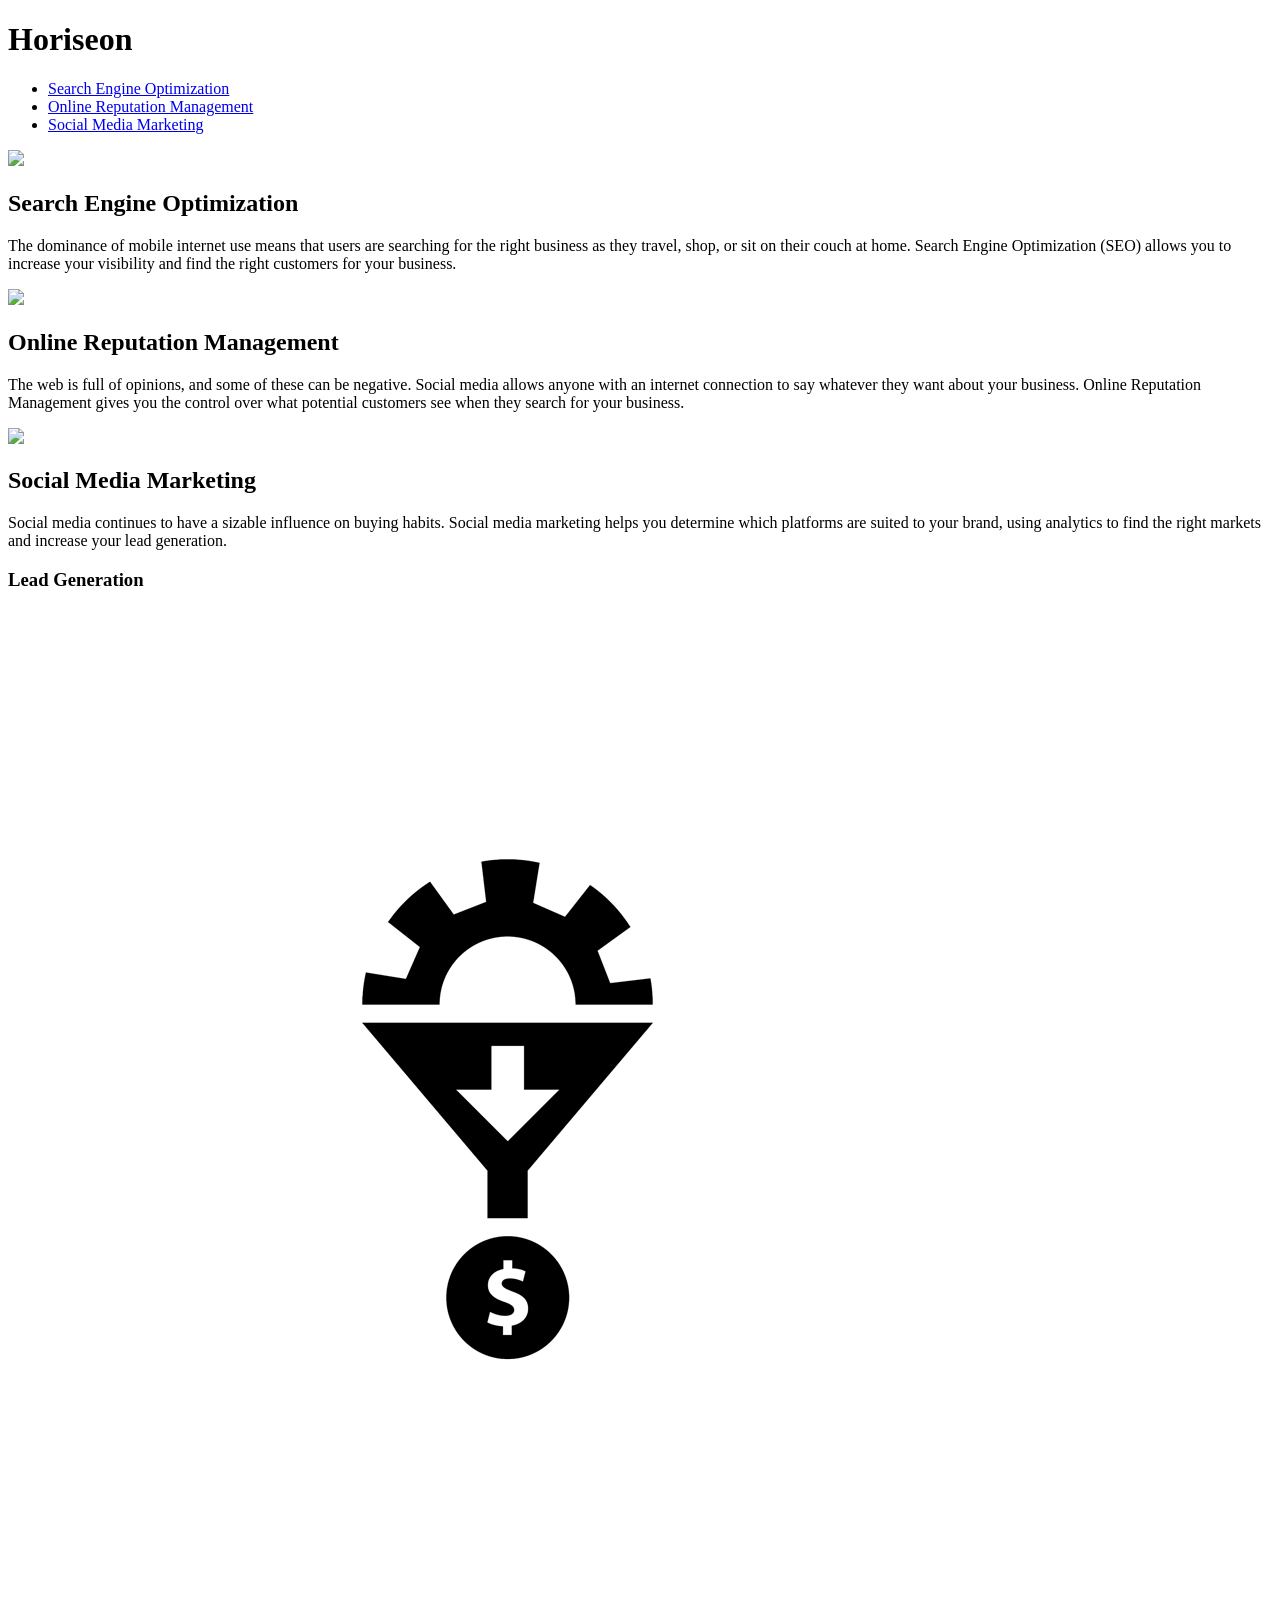
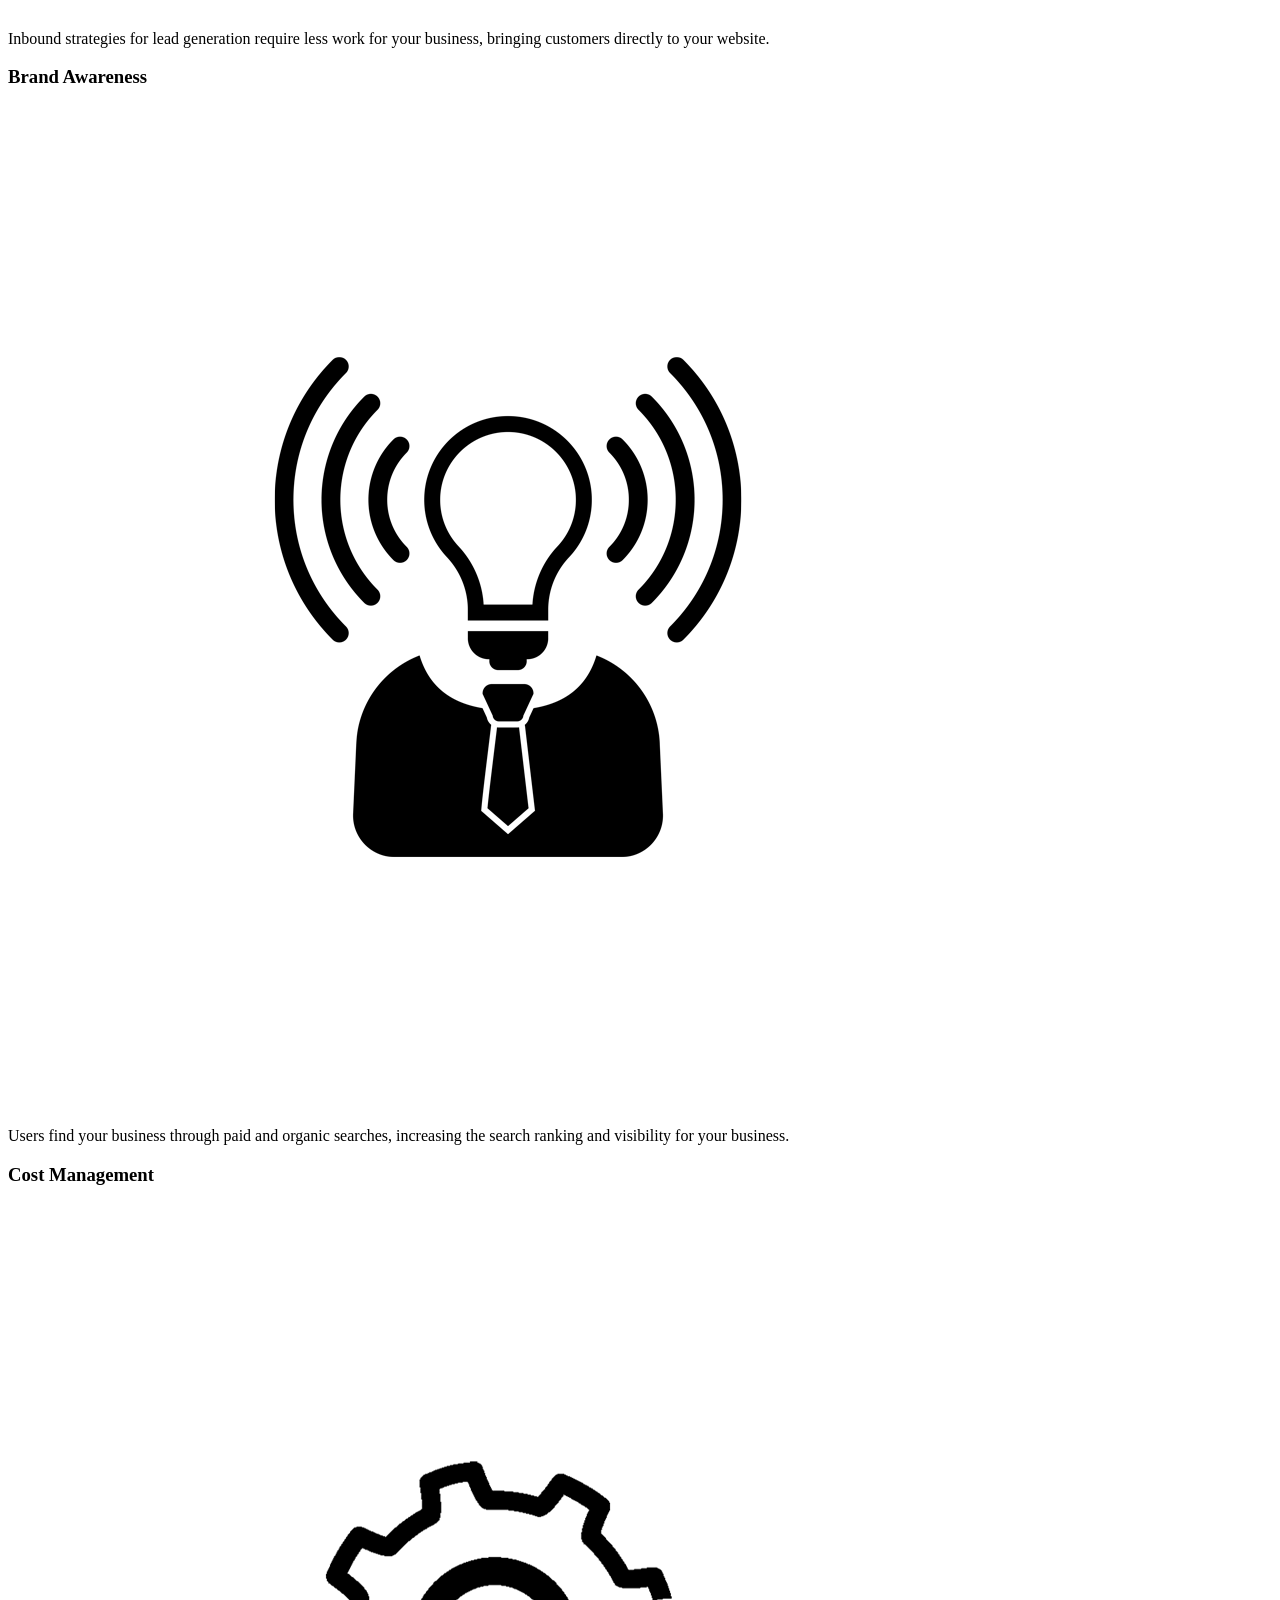
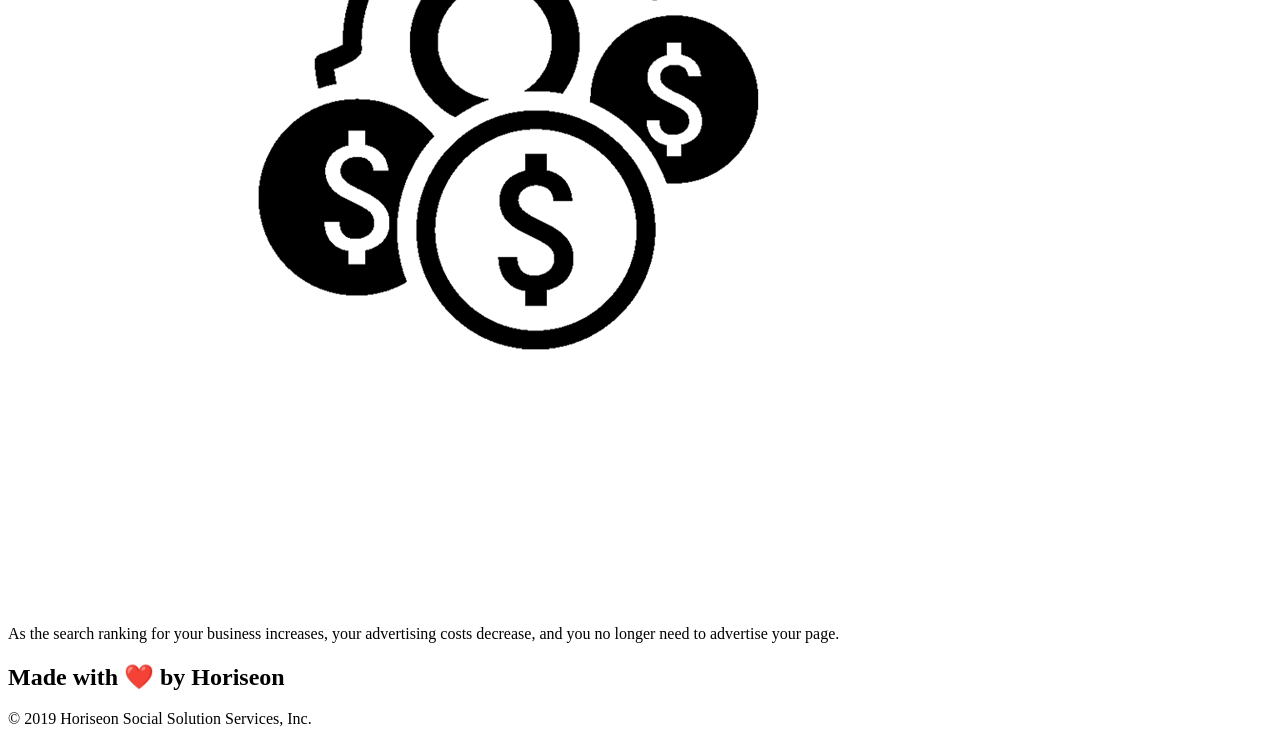
==== Develop/index.html @ ac509fa7 "uploading homework to repo with initial organization changes to index" ====
<!DOCTYPE html>
<html lang="en-us">

<head>
    <meta charset="UTF-8" />
    <link rel="stylesheet" href="./assets/css/style.css">
    <title>website</title>
</head>

<body>
    <div class="header">
        <h1>Hori<span class="seo">seo</span>n</h1>
        <div>
            <ul>
                <li>
                    <a href="#search-engine-optimization">Search Engine Optimization</a>
                </li>
                <li>
                    <a href="#online-reputation-management">Online Reputation Management</a>
                </li>
                <li>
                    <a href="#social-media-marketing">Social Media Marketing</a>
                </li>
            </ul>
        </div>
    </div>

    <div class="hero"></div>
    <div class="content">
        <div class="search-engine-optimization">
            <img src="./assets/images/search-engine-optimization.jpg" class="float-left" />
            <h2>Search Engine Optimization</h2>
            <p>
                The dominance of mobile internet use means that users are searching for the right business as they travel, shop, or sit on their couch at home. Search Engine Optimization (SEO) allows you to increase your visibility and find the right customers for your business.
            </p>
        </div>

        <div id="online-reputation-management" class="online-reputation-management">
            <img src="./assets/images/online-reputation-management.jpg" class="float-right" />
            <h2>Online Reputation Management</h2>
            <p>
                The web is full of opinions, and some of these can be negative. Social media allows anyone with an internet connection to say whatever they want about your business. Online Reputation Management gives you the control over what potential customers see when they search for your business.
            </p>
        </div>

        <div id="social-media-marketing" class="social-media-marketing">
            <img src="./assets/images/social-media-marketing.jpg" class="float-left" />
            <h2>Social Media Marketing</h2>
            <p>
                Social media continues to have a sizable influence on buying habits. Social media marketing helps you determine which platforms are suited to your brand, using analytics to find the right markets and increase your lead generation.
            </p>
        </div>
    </div>


    <div class="benefits">
        
        <div class="benefit-lead">
            <h3>Lead Generation</h3>
            <img src="./assets/images/lead-generation.png" />
            <p>
                Inbound strategies for lead generation require less work for your business, bringing customers directly to your website.
            </p>
        </div>

        <div class="benefit-brand">
            <h3>Brand Awareness</h3>
            <img src="./assets/images/brand-awareness.png" />
            <p>
                Users find your business through paid and organic searches, increasing the search ranking and visibility for your business.
            </p>
        </div>

        <div class="benefit-cost">
            <h3>Cost Management</h3>
            <img src="./assets/images/cost-management.png"></img>
            <p>
                As the search ranking for your business increases, your advertising costs decrease, and you no longer need to advertise your page.
            </p>
        </div>
    </div>
    
    <div class="footer">
        <h2>Made with ❤️️ by Horiseon</h2>
        <p>
            &copy; 2019 Horiseon Social Solution Services, Inc.
        </p>
    </div>

</body>

</html>
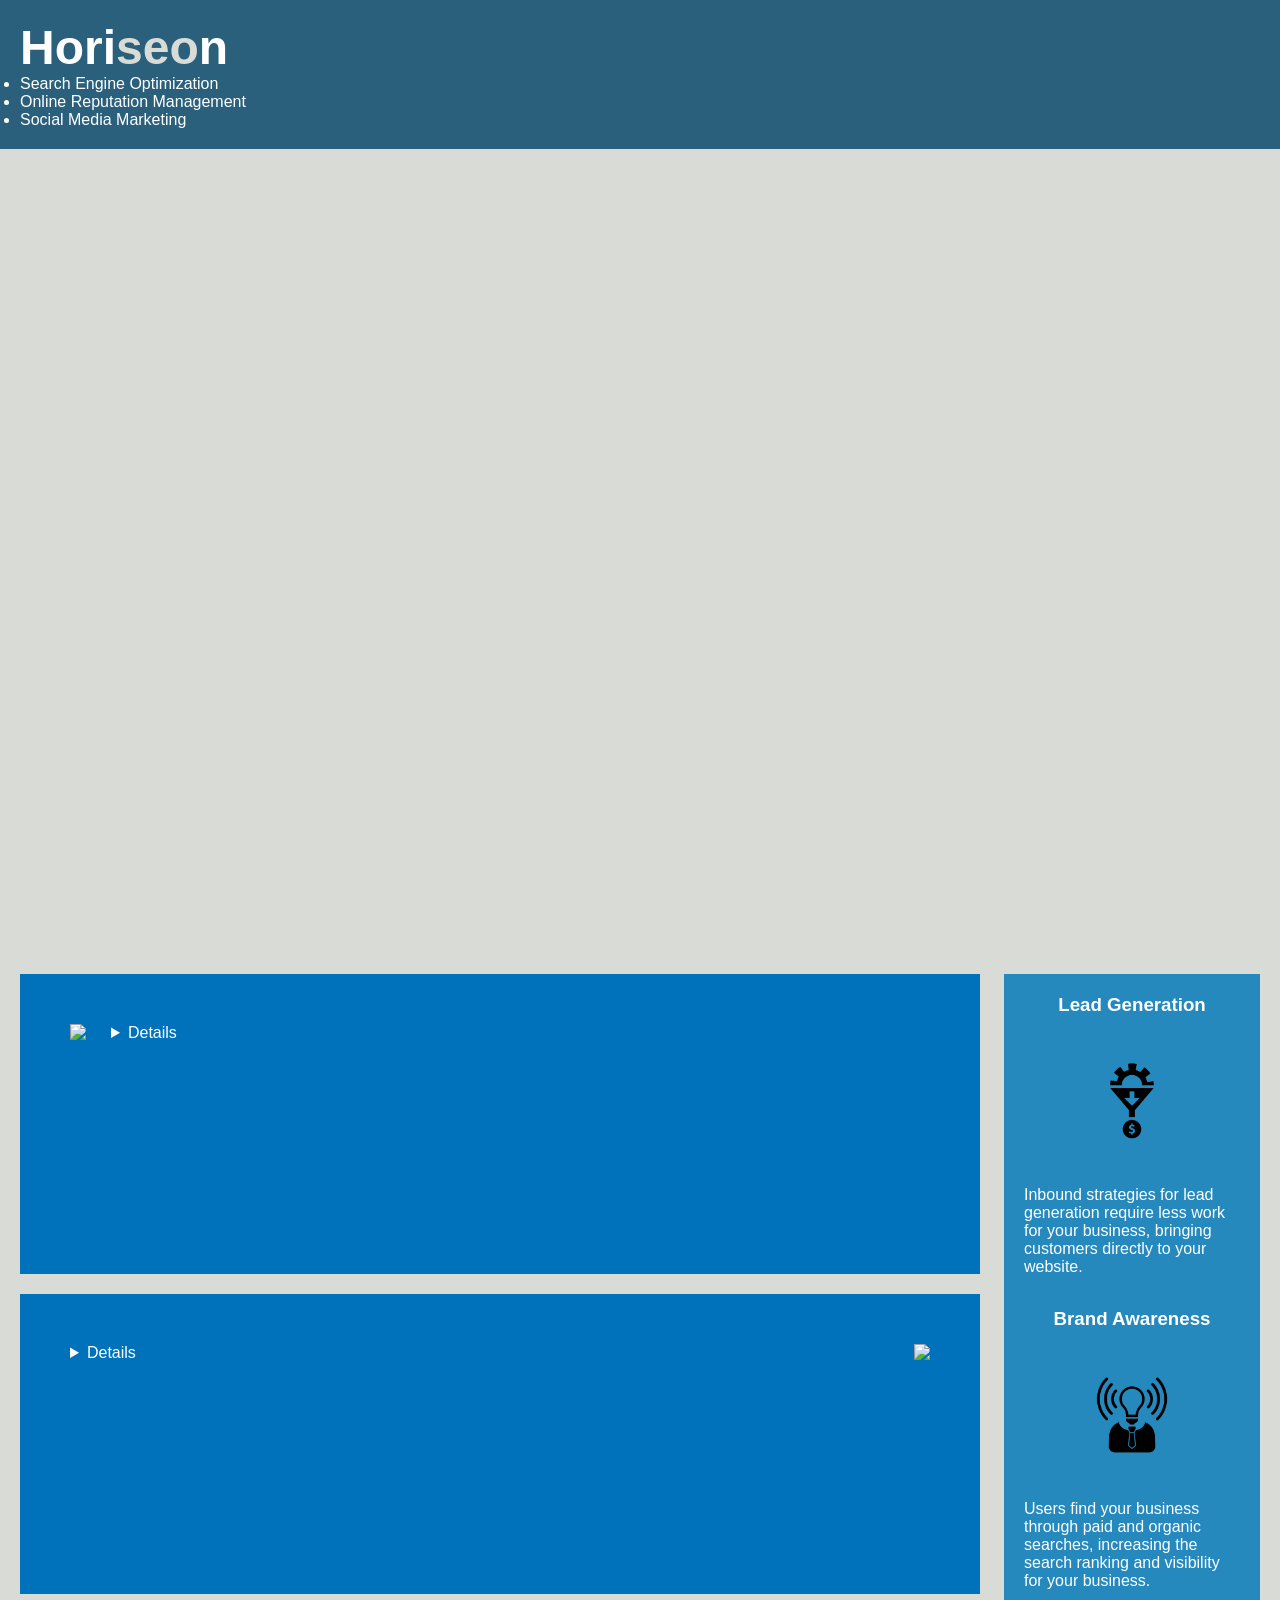
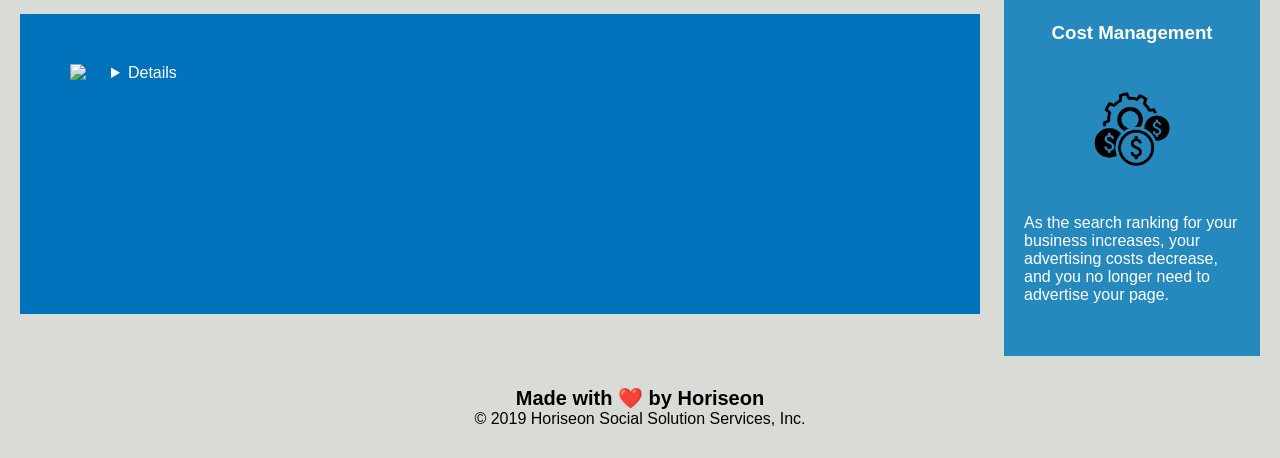
==== commit a8e89473: "further reorganization, added semantic tags, renamed hero to navimage in style.css and index.html" ====
--- a/Develop/index.html
+++ b/Develop/index.html
@@ -10,7 +10,8 @@
 <body>
     <div class="header">
         <h1>Hori<span class="seo">seo</span>n</h1>
-        <div>
+        
+        <nav>
             <ul>
                 <li>
                     <a href="#search-engine-optimization">Search Engine Optimization</a>
@@ -22,39 +23,60 @@
                     <a href="#social-media-marketing">Social Media Marketing</a>
                 </li>
             </ul>
-        </div>
+        </nav>
+
     </div>
 
-    <div class="hero"></div>
+    <div class="navimage"></div>
     <div class="content">
         <div class="search-engine-optimization">
             <img src="./assets/images/search-engine-optimization.jpg" class="float-left" />
+            
+            <details>
+
             <h2>Search Engine Optimization</h2>
             <p>
                 The dominance of mobile internet use means that users are searching for the right business as they travel, shop, or sit on their couch at home. Search Engine Optimization (SEO) allows you to increase your visibility and find the right customers for your business.
             </p>
+
+            </details>
+
         </div>
 
         <div id="online-reputation-management" class="online-reputation-management">
             <img src="./assets/images/online-reputation-management.jpg" class="float-right" />
+            
+            <details>
+            
             <h2>Online Reputation Management</h2>
             <p>
                 The web is full of opinions, and some of these can be negative. Social media allows anyone with an internet connection to say whatever they want about your business. Online Reputation Management gives you the control over what potential customers see when they search for your business.
             </p>
+
+            </details>
+
         </div>
 
         <div id="social-media-marketing" class="social-media-marketing">
             <img src="./assets/images/social-media-marketing.jpg" class="float-left" />
+            
+            <details>
+            
             <h2>Social Media Marketing</h2>
             <p>
                 Social media continues to have a sizable influence on buying habits. Social media marketing helps you determine which platforms are suited to your brand, using analytics to find the right markets and increase your lead generation.
             </p>
+
+            </details>
+
         </div>
     </div>
 
 
     <div class="benefits">
         
+        <summary>
+
         <div class="benefit-lead">
             <h3>Lead Generation</h3>
             <img src="./assets/images/lead-generation.png" />
@@ -78,6 +100,9 @@
                 As the search ranking for your business increases, your advertising costs decrease, and you no longer need to advertise your page.
             </p>
         </div>
+
+        </summary>
+
     </div>
     
     <div class="footer">
--- a/Develop/assets/css/style.css
+++ b/Develop/assets/css/style.css
@@ -0,0 +1,200 @@
+* {
+    box-sizing: border-box;
+    padding: 0;
+    margin: 0;
+}
+
+body {
+    background-color: #d9dcd6;
+}
+
+.header {
+    padding: 20px;
+    font-family: 'Trebuchet MS', 'Lucida Sans Unicode', 'Lucida Grande', 'Lucida Sans', Arial, sans-serif;
+    background-color: #2a607c;
+    color: #ffffff;
+}
+
+.header h1 {
+    display: inline-block;
+    font-size: 48px;
+}
+
+.header h1 .seo {
+    color: #d9dcd6;
+}
+
+.header div {
+    padding-top: 15px;
+    margin-right: 20px;
+    float: right;
+    font-family: 'Gill Sans', 'Gill Sans MT', Calibri, 'Trebuchet MS', sans-serif;
+    font-size: 20px;
+}
+
+.header div ul {
+    list-style-type: none;
+}
+
+.header div ul li {
+    display: inline-block;
+    margin-left: 25px;
+}
+
+a {
+    color: #ffffff;
+    text-decoration: none;
+}
+
+p {
+    font-size: 16px;
+}
+
+.navimage {
+    height: 800px;
+    width: 100%;
+    margin-bottom: 25px;
+    background-image: url("../images/digital-marketing-meeting.jpg");
+    background-size: cover;
+    background-position: center;
+}
+
+.float-left {
+    float: left;
+    margin-right: 25px;
+}
+
+.float-right {
+    float: right;
+    margin-left: 25px;
+}
+
+.content {
+    width: 75%;
+    display: inline-block;
+    margin-left: 20px;
+}
+
+.benefits {
+    margin-right: 20px;
+    padding: 20px;
+    clear: both;
+    float: right;
+    width: 20%;
+    height: 100%;
+    font-family: 'Gill Sans', 'Gill Sans MT', Calibri, 'Trebuchet MS', sans-serif;
+    background-color: #2589bd;
+}
+
+.benefit-lead {
+    margin-bottom: 32px;
+    color: #ffffff;
+}
+
+.benefit-brand {
+    margin-bottom: 32px;
+    color: #ffffff;
+}
+
+.benefit-cost {
+    margin-bottom: 32px;
+    color: #ffffff;
+}
+
+.benefit-lead h3 {
+    margin-bottom: 10px;
+    text-align: center;
+}
+
+.benefit-brand h3 {
+    margin-bottom: 10px;
+    text-align: center;
+}
+
+.benefit-cost h3 {
+    margin-bottom: 10px;
+    text-align: center;
+}
+
+.benefit-lead img {
+    display: block;
+    margin: 10px auto;
+    max-width: 150px;
+}
+
+.benefit-brand img {
+    display: block;
+    margin: 10px auto;
+    max-width: 150px;
+}
+
+.benefit-cost img {
+    display: block;
+    margin: 10px auto;
+    max-width: 150px;
+}
+
+.search-engine-optimization {
+    margin-bottom: 20px;
+    padding: 50px;
+    height: 300px;
+    font-family: 'Gill Sans', 'Gill Sans MT', Calibri, 'Trebuchet MS', sans-serif;
+    background-color: #0072bb;
+    color: #ffffff;
+}
+
+.online-reputation-management {
+    margin-bottom: 20px;
+    padding: 50px;
+    height: 300px;
+    font-family: 'Gill Sans', 'Gill Sans MT', Calibri, 'Trebuchet MS', sans-serif;
+    background-color: #0072bb;
+    color: #ffffff;
+}
+
+.social-media-marketing {
+    margin-bottom: 20px;
+    padding: 50px;
+    height: 300px;
+    font-family: 'Gill Sans', 'Gill Sans MT', Calibri, 'Trebuchet MS', sans-serif;
+    background-color: #0072bb;
+    color: #ffffff;
+}
+
+.search-engine-optimization img {
+    max-height: 200px;
+}
+
+.online-reputation-management img {
+    max-height: 200px;
+}
+
+.social-media-marketing img {
+    max-height: 200px;
+}
+
+.search-engine-optimization h2 {
+    margin-bottom: 20px;
+    font-size: 36px;
+}
+
+.online-reputation-management h2 {
+    margin-bottom: 20px;
+    font-size: 36px;
+}
+
+.social-media-marketing h2 {
+    margin-bottom: 20px;
+    font-size: 36px;
+}
+
+.footer {
+    padding: 30px;
+    clear: both;
+    font-family: 'Trebuchet MS', 'Lucida Sans Unicode', 'Lucida Grande', 'Lucida Sans', Arial, sans-serif;
+    text-align: center;
+}
+
+.footer h2 {
+    font-size: 20px;
+}
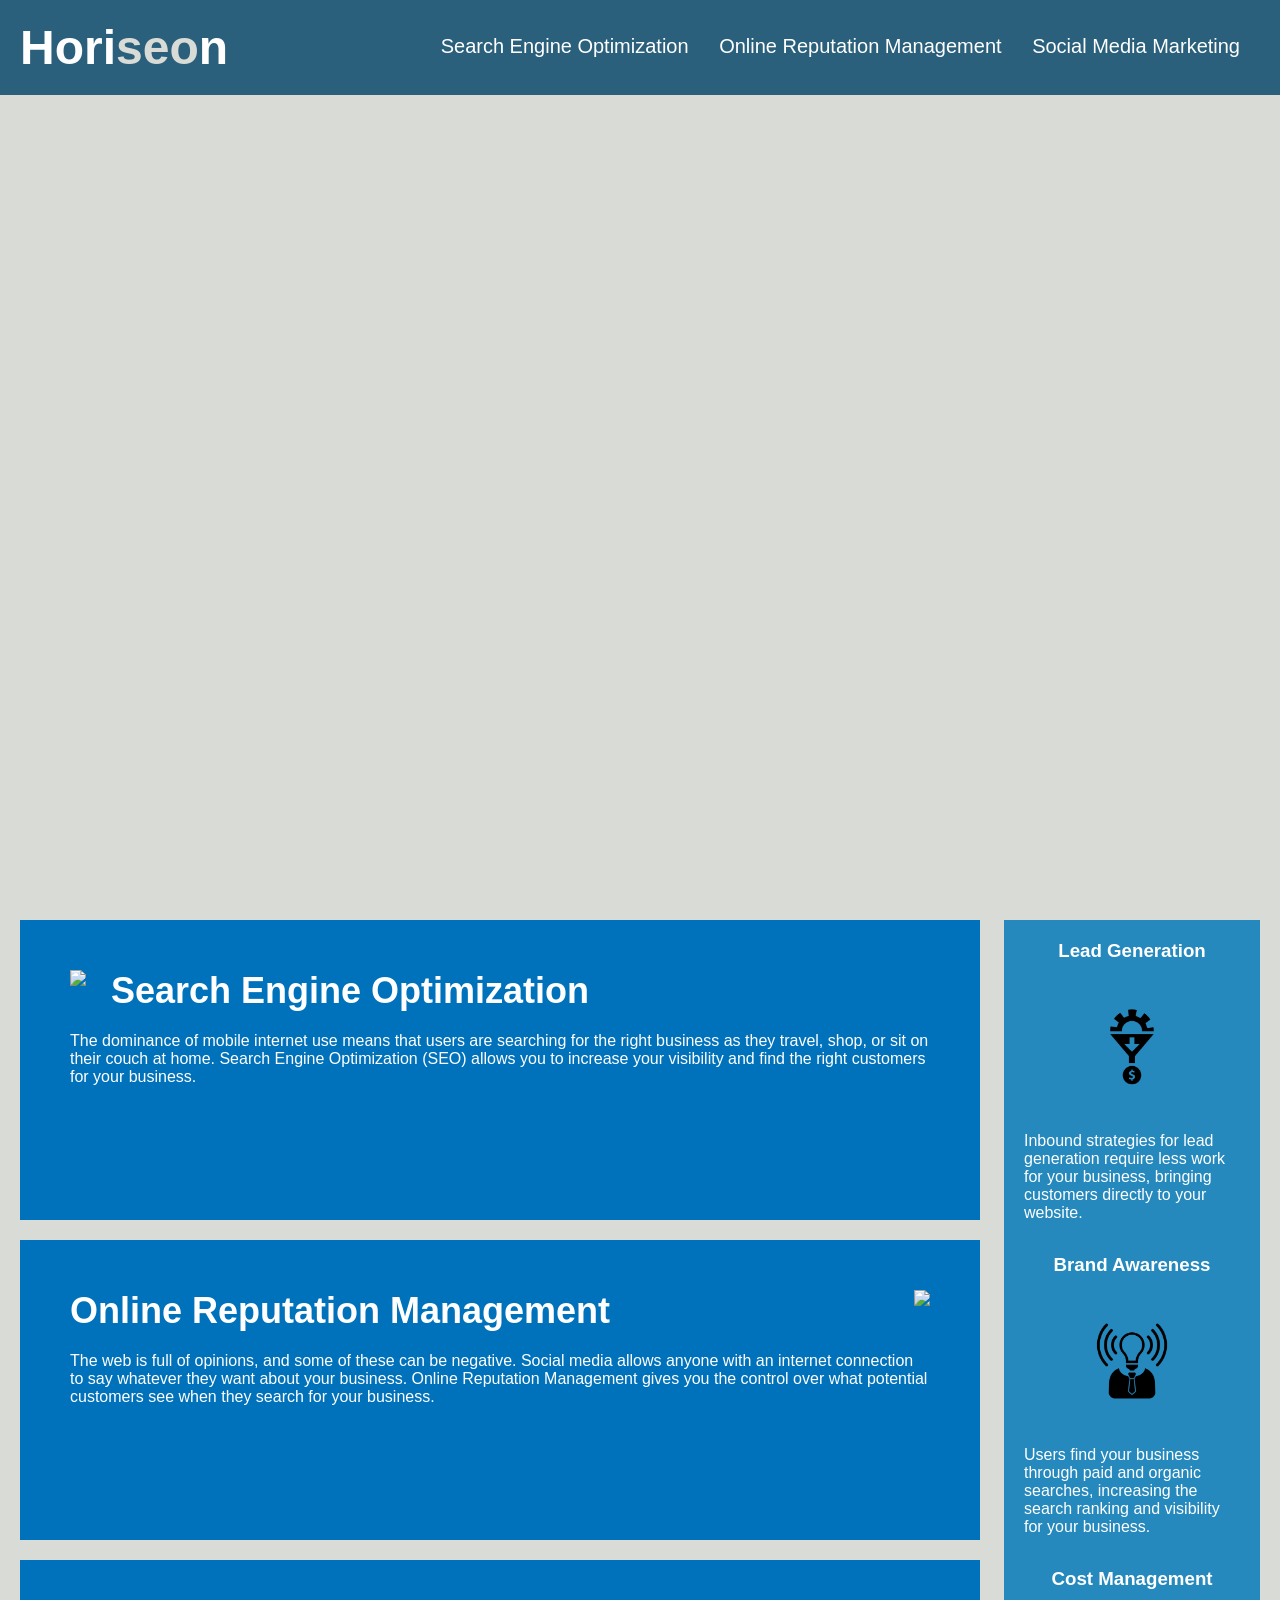
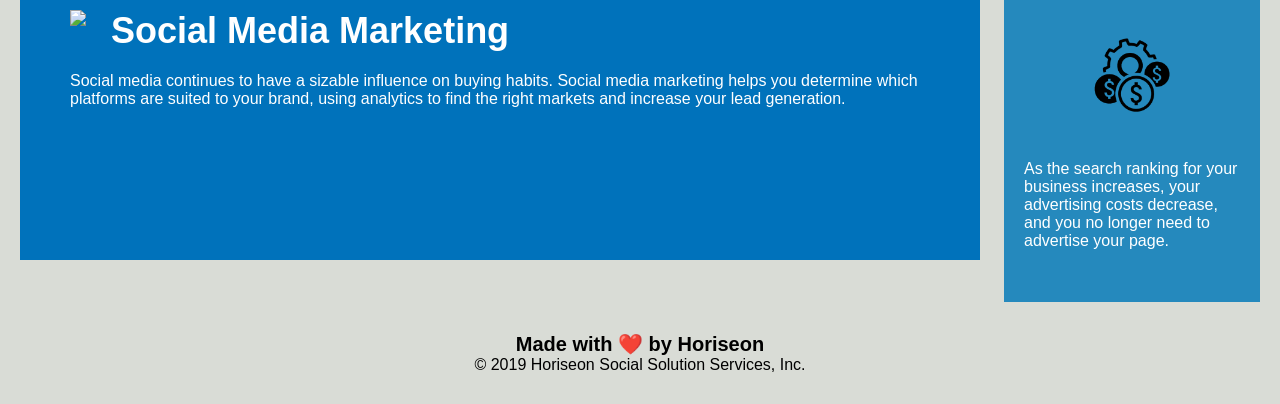
==== commit 92266b78: "added some semantic html and some of the alt tags for images" ====
--- a/Develop/index.html
+++ b/Develop/index.html
@@ -10,20 +10,22 @@
 <body>
     <div class="header">
         <h1>Hori<span class="seo">seo</span>n</h1>
-        
-        <nav>
+       
+
+        <div>
             <ul>
                 <li>
-                    <a href="#search-engine-optimization">Search Engine Optimization</a>
+                    <a href="#search-engine-optimization" alt="search engine optimization redirect">Search Engine Optimization</a>
                 </li>
                 <li>
-                    <a href="#online-reputation-management">Online Reputation Management</a>
+                    <a href="#online-reputation-management" alt="online reputation management redirect">Online Reputation Management</a>
                 </li>
                 <li>
-                    <a href="#social-media-marketing">Social Media Marketing</a>
+                    <a href="#social-media-marketing" alt="social media marketing redirect">Social Media Marketing</a>
                 </li>
             </ul>
-        </nav>
+        </div>
+  
 
     </div>
 
@@ -32,42 +34,42 @@
         <div class="search-engine-optimization">
             <img src="./assets/images/search-engine-optimization.jpg" class="float-left" />
             
-            <details>
+            <article>
 
             <h2>Search Engine Optimization</h2>
             <p>
                 The dominance of mobile internet use means that users are searching for the right business as they travel, shop, or sit on their couch at home. Search Engine Optimization (SEO) allows you to increase your visibility and find the right customers for your business.
             </p>
 
-            </details>
+        </article>
 
         </div>
 
         <div id="online-reputation-management" class="online-reputation-management">
             <img src="./assets/images/online-reputation-management.jpg" class="float-right" />
             
-            <details>
+            <article>
             
             <h2>Online Reputation Management</h2>
             <p>
                 The web is full of opinions, and some of these can be negative. Social media allows anyone with an internet connection to say whatever they want about your business. Online Reputation Management gives you the control over what potential customers see when they search for your business.
             </p>
 
-            </details>
+            </article>
 
         </div>
 
         <div id="social-media-marketing" class="social-media-marketing">
             <img src="./assets/images/social-media-marketing.jpg" class="float-left" />
             
-            <details>
+            <article>
             
             <h2>Social Media Marketing</h2>
             <p>
                 Social media continues to have a sizable influence on buying habits. Social media marketing helps you determine which platforms are suited to your brand, using analytics to find the right markets and increase your lead generation.
             </p>
 
-            </details>
+        </article>
 
         </div>
     </div>
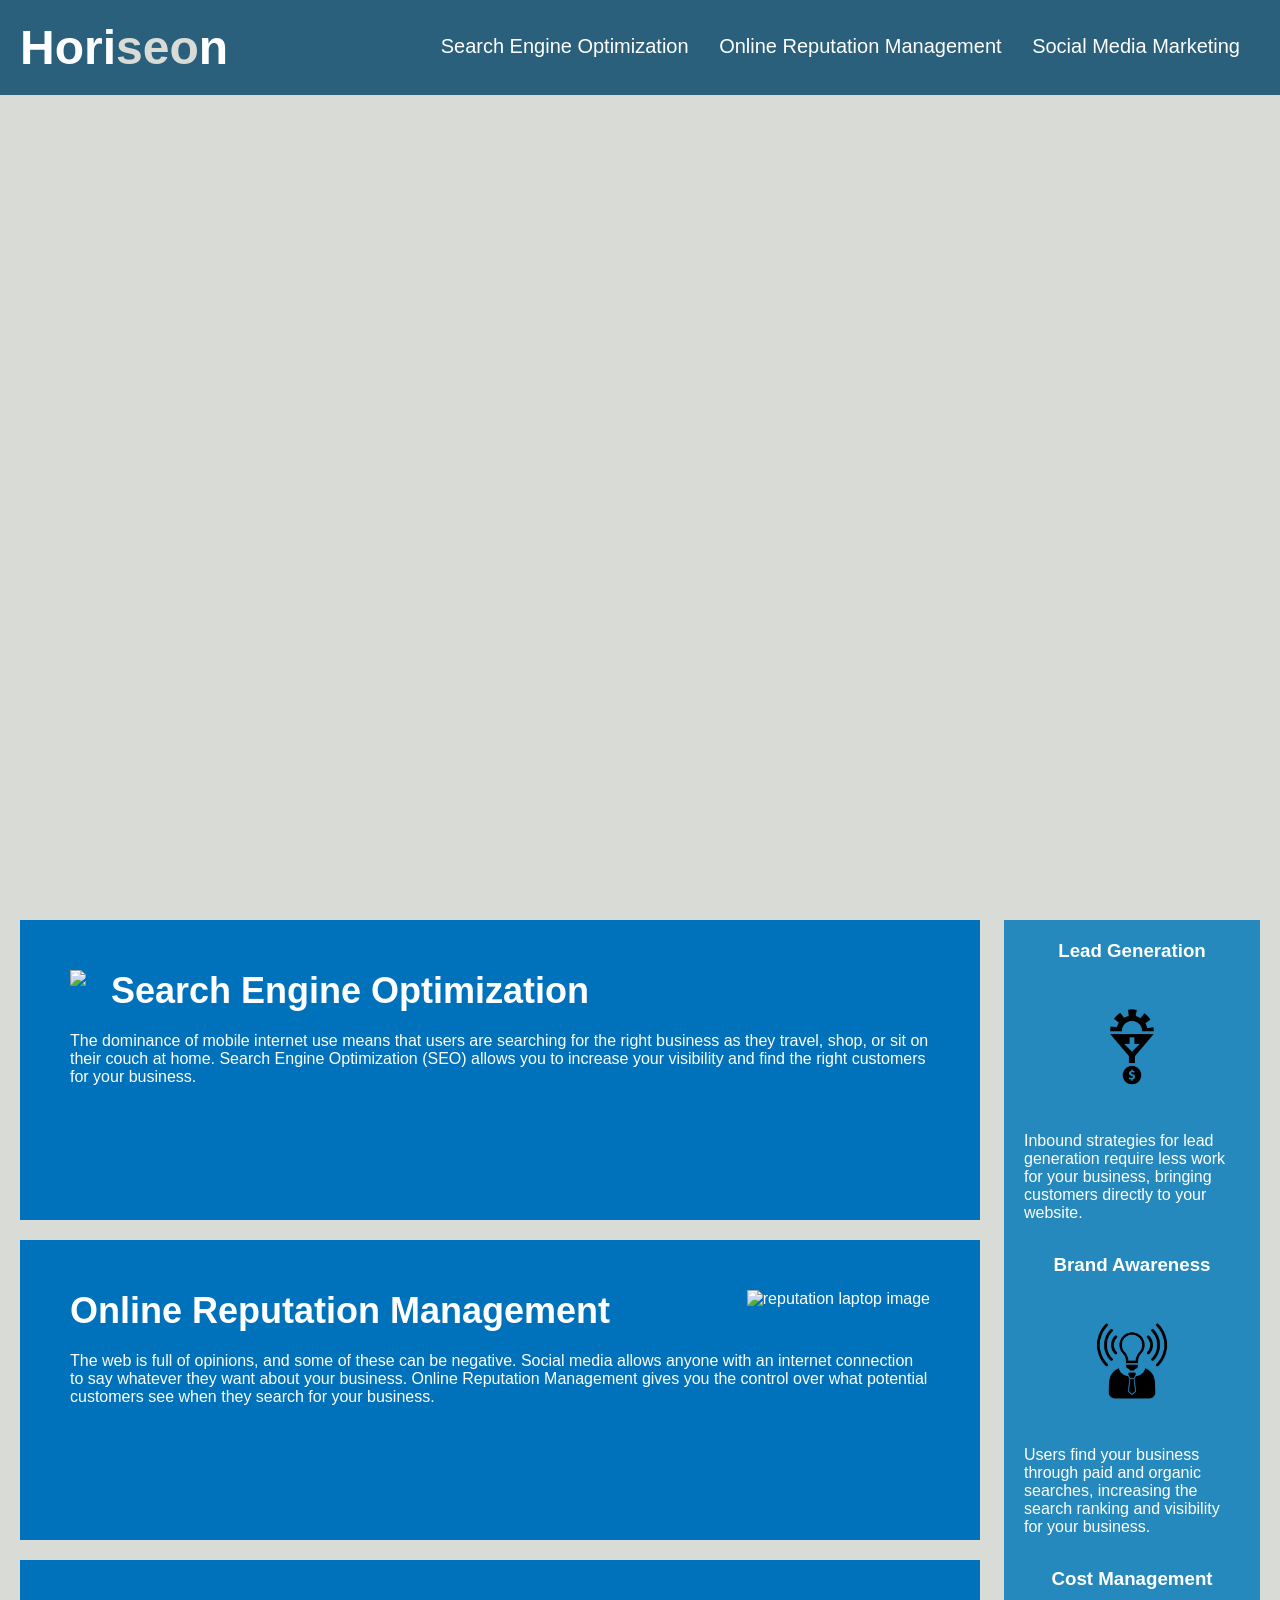
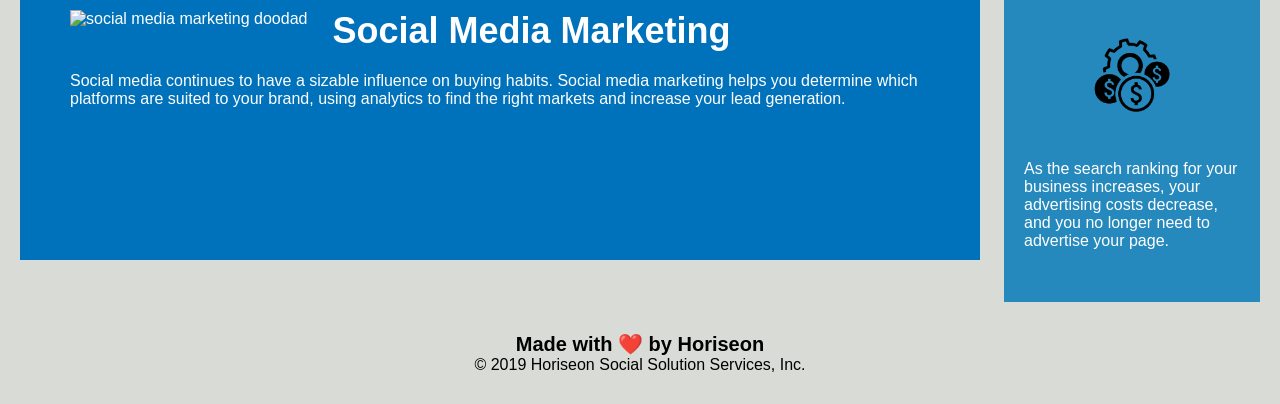
==== commit bb093c3e: "added semantics, title, and alt attribs" ====
--- a/Develop/index.html
+++ b/Develop/index.html
@@ -8,10 +8,14 @@
 </head>
 
 <body>
+
+<title>Horiseon Home Page</title>
+
+<header>
+
     <div class="header">
         <h1>Hori<span class="seo">seo</span>n</h1>
-       
-
+          <!--need to research nav element for this section-->
         <div>
             <ul>
                 <li>
@@ -26,8 +30,9 @@
             </ul>
         </div>
   
+    </div>
 
-    </div>
+</header>
 
     <div class="navimage"></div>
     <div class="content">
@@ -41,12 +46,12 @@
                 The dominance of mobile internet use means that users are searching for the right business as they travel, shop, or sit on their couch at home. Search Engine Optimization (SEO) allows you to increase your visibility and find the right customers for your business.
             </p>
 
-        </article>
+            </article>
 
         </div>
 
         <div id="online-reputation-management" class="online-reputation-management">
-            <img src="./assets/images/online-reputation-management.jpg" class="float-right" />
+            <img src="./assets/images/online-reputation-management.jpg" class="float-right" alt="reputation laptop image" />
             
             <article>
             
@@ -60,7 +65,7 @@
         </div>
 
         <div id="social-media-marketing" class="social-media-marketing">
-            <img src="./assets/images/social-media-marketing.jpg" class="float-left" />
+            <img src="./assets/images/social-media-marketing.jpg" class="float-left" alt="social media marketing doodad" />
             
             <article>
             
@@ -69,7 +74,7 @@
                 Social media continues to have a sizable influence on buying habits. Social media marketing helps you determine which platforms are suited to your brand, using analytics to find the right markets and increase your lead generation.
             </p>
 
-        </article>
+            </article>
 
         </div>
     </div>
@@ -81,7 +86,7 @@
 
         <div class="benefit-lead">
             <h3>Lead Generation</h3>
-            <img src="./assets/images/lead-generation.png" />
+            <img src="./assets/images/lead-generation.png" alt= "lead generation logo"> </img>
             <p>
                 Inbound strategies for lead generation require less work for your business, bringing customers directly to your website.
             </p>
@@ -89,7 +94,7 @@
 
         <div class="benefit-brand">
             <h3>Brand Awareness</h3>
-            <img src="./assets/images/brand-awareness.png" />
+            <img src="./assets/images/brand-awareness.png" alt="brand awareness logo"> </img>
             <p>
                 Users find your business through paid and organic searches, increasing the search ranking and visibility for your business.
             </p>
@@ -97,7 +102,7 @@
 
         <div class="benefit-cost">
             <h3>Cost Management</h3>
-            <img src="./assets/images/cost-management.png"></img>
+            <img src="./assets/images/cost-management.png" alt="cost management logo"> </img>
             <p>
                 As the search ranking for your business increases, your advertising costs decrease, and you no longer need to advertise your page.
             </p>
@@ -107,12 +112,16 @@
 
     </div>
     
+    <footer>
+
     <div class="footer">
         <h2>Made with ❤️️ by Horiseon</h2>
         <p>
             &copy; 2019 Horiseon Social Solution Services, Inc.
         </p>
     </div>
+    
+    </footer>
 
 </body>
 
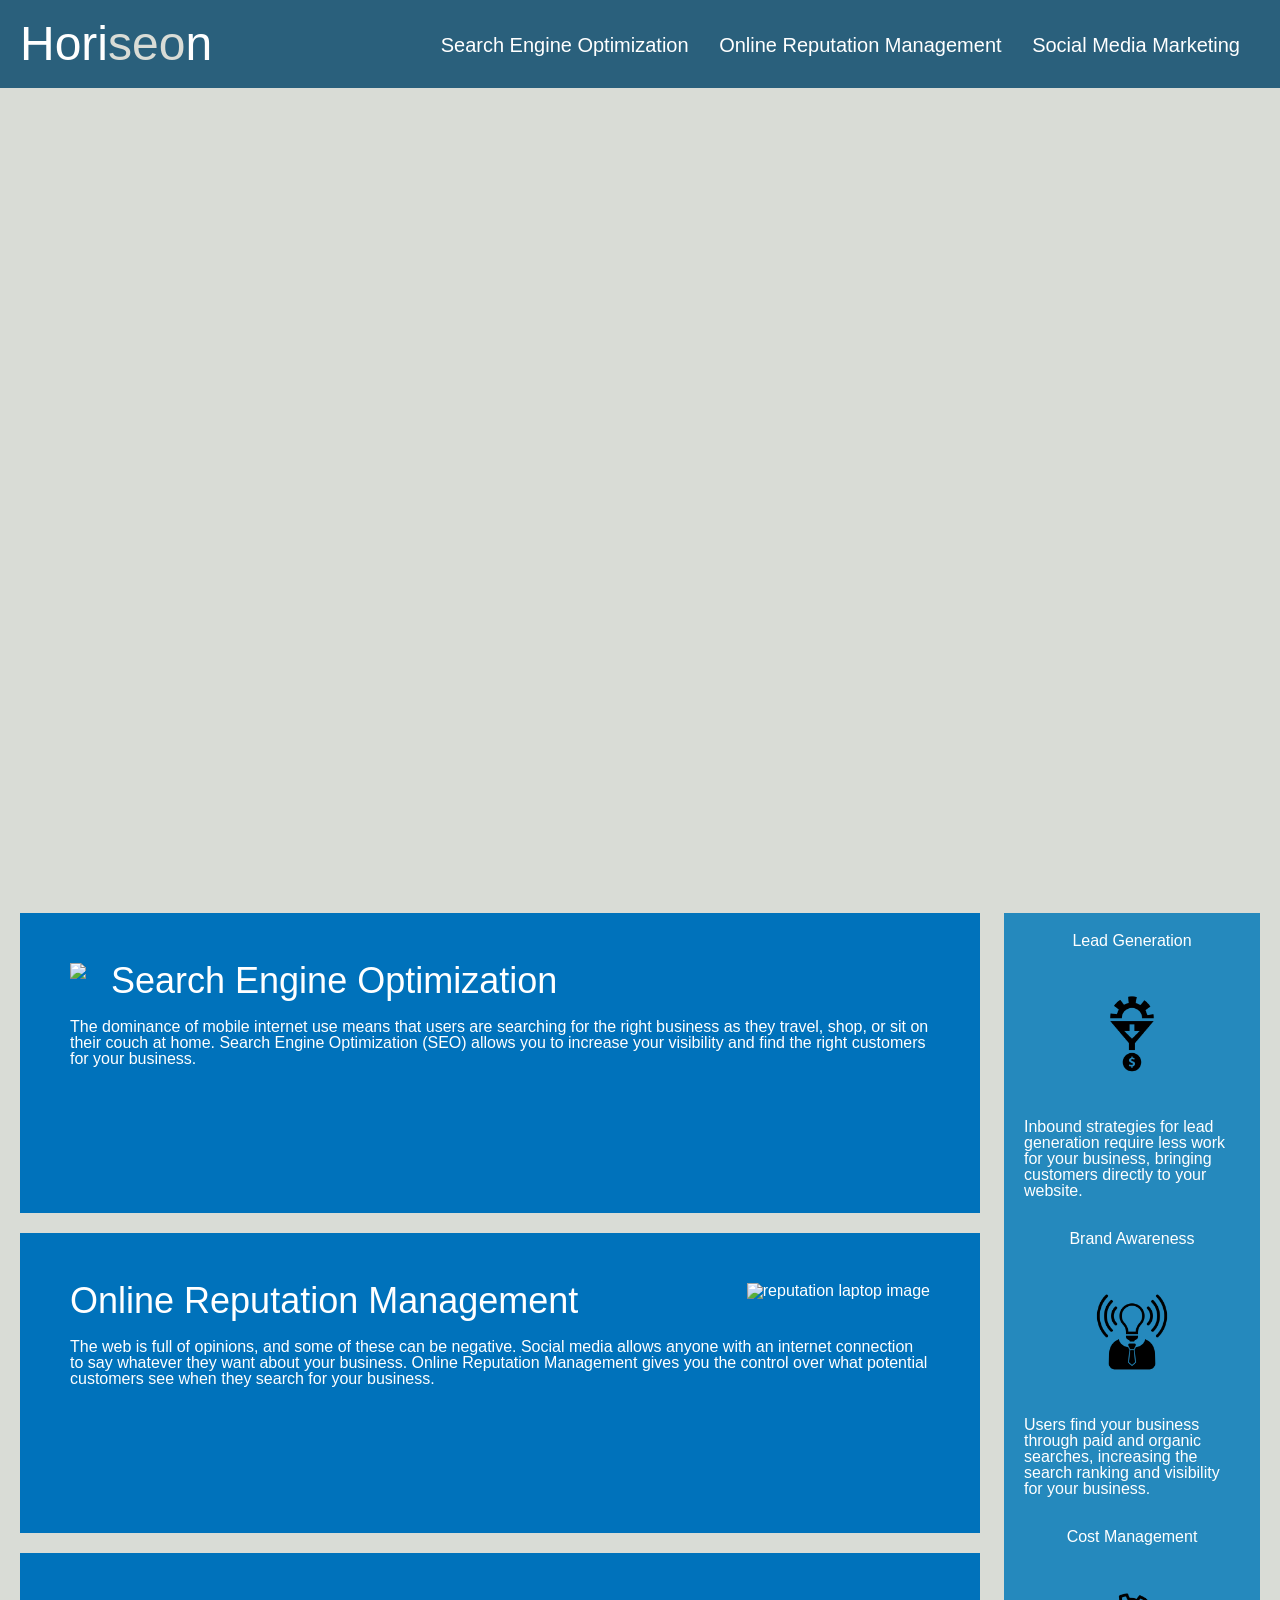
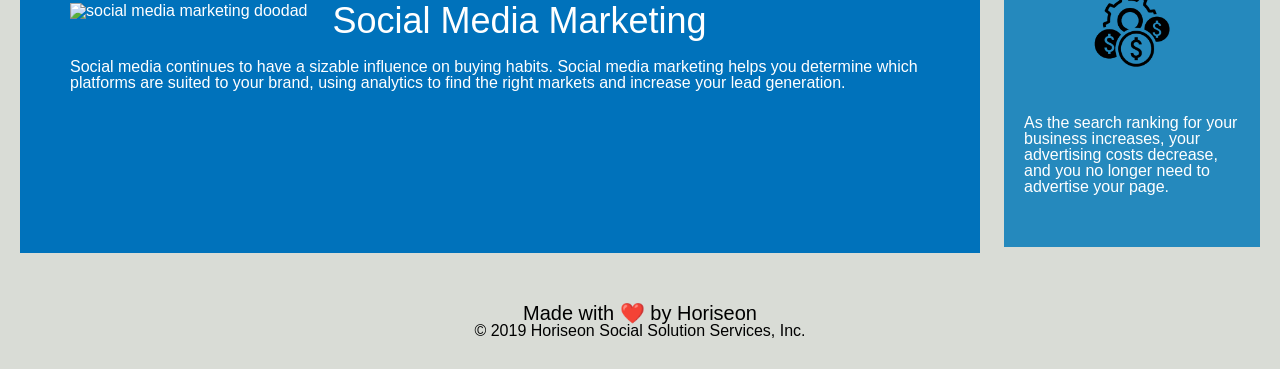
==== commit cb084c1a: "added css reset for accessibility, found final bits of code to adjust, more readme updates" ====
--- a/Develop/index.html
+++ b/Develop/index.html
@@ -3,126 +3,107 @@
 
 <head>
     <meta charset="UTF-8" />
+    <link rel="stylesheet" href="./assets/css/reset.css">
     <link rel="stylesheet" href="./assets/css/style.css">
     <title>website</title>
 </head>
 
 <body>
 
-<title>Horiseon Home Page</title>
+    <title>Horiseon Home Page</title>
 
-<header>
+    <header>
 
-    <div class="header">
-        <h1>Hori<span class="seo">seo</span>n</h1>
-          <!--need to research nav element for this section-->
-        <div>
-            <ul>
-                <li>
-                    <a href="#search-engine-optimization" alt="search engine optimization redirect">Search Engine Optimization</a>
-                </li>
-                <li>
-                    <a href="#online-reputation-management" alt="online reputation management redirect">Online Reputation Management</a>
-                </li>
-                <li>
-                    <a href="#social-media-marketing" alt="social media marketing redirect">Social Media Marketing</a>
-                </li>
-            </ul>
-        </div>
+        <nav class="header">
+            <h1>Hori<span class="seo">seo</span>n</h1>
+            <nav>
+                <ul>
+                    <li>
+                        <a href="#search-engine-optimization" alt="search engine optimization redirect">Search Engine Optimization</a>
+                    </li>
+                    <li>
+                        <a href="#online-reputation-management" alt="online reputation management redirect">Online Reputation Management</a>
+                    </li>
+                    <li>
+                        <a href="#social-media-marketing" alt="social media marketing redirect">Social Media Marketing</a>
+                    </li>
+                </ul>
+            </nav>
   
-    </div>
+        </nav>
 
-</header>
+    </header>
 
-    <div class="navimage"></div>
-    <div class="content">
-        <div class="search-engine-optimization">
-            <img src="./assets/images/search-engine-optimization.jpg" class="float-left" />
+    <section class="navimage"></section>
+
+    <section class="content">
+
+        <section class="search-engine-optimization">
+            <img src="./assets/images/search-engine-optimization.jpg" class="float-left"></img>
             
-            <article>
-
             <h2>Search Engine Optimization</h2>
             <p>
                 The dominance of mobile internet use means that users are searching for the right business as they travel, shop, or sit on their couch at home. Search Engine Optimization (SEO) allows you to increase your visibility and find the right customers for your business.
             </p>
 
-            </article>
+        </section>
 
-        </div>
+        <section class="online-reputation-management">
+            <img src="./assets/images/online-reputation-management.jpg" class="float-right" alt="reputation laptop image"></img>
 
-        <div id="online-reputation-management" class="online-reputation-management">
-            <img src="./assets/images/online-reputation-management.jpg" class="float-right" alt="reputation laptop image" />
-            
-            <article>
-            
             <h2>Online Reputation Management</h2>
             <p>
                 The web is full of opinions, and some of these can be negative. Social media allows anyone with an internet connection to say whatever they want about your business. Online Reputation Management gives you the control over what potential customers see when they search for your business.
             </p>
 
-            </article>
+        </section>
 
-        </div>
-
-        <div id="social-media-marketing" class="social-media-marketing">
-            <img src="./assets/images/social-media-marketing.jpg" class="float-left" alt="social media marketing doodad" />
-            
-            <article>
+        <section class="social-media-marketing">
+            <img src="./assets/images/social-media-marketing.jpg" class="float-left" alt="social media marketing doodad"></img>
             
             <h2>Social Media Marketing</h2>
             <p>
                 Social media continues to have a sizable influence on buying habits. Social media marketing helps you determine which platforms are suited to your brand, using analytics to find the right markets and increase your lead generation.
             </p>
+        </section>
 
-            </article>
-
-        </div>
-    </div>
+    </section>
 
 
-    <div class="benefits">
+    <aside class="benefits">
         
-        <summary>
-
-        <div class="benefit-lead">
+        <aside class="benefit-lead">
             <h3>Lead Generation</h3>
             <img src="./assets/images/lead-generation.png" alt= "lead generation logo"> </img>
             <p>
                 Inbound strategies for lead generation require less work for your business, bringing customers directly to your website.
             </p>
-        </div>
+        </aside>
 
-        <div class="benefit-brand">
+        <aside class="benefit-brand">
             <h3>Brand Awareness</h3>
             <img src="./assets/images/brand-awareness.png" alt="brand awareness logo"> </img>
             <p>
                 Users find your business through paid and organic searches, increasing the search ranking and visibility for your business.
             </p>
-        </div>
+        </aside>
 
-        <div class="benefit-cost">
+        <aside class="benefit-cost">
             <h3>Cost Management</h3>
             <img src="./assets/images/cost-management.png" alt="cost management logo"> </img>
             <p>
                 As the search ranking for your business increases, your advertising costs decrease, and you no longer need to advertise your page.
             </p>
-        </div>
+        </aside>
 
-        </summary>
+    </aside>
 
-    </div>
-    
-    <footer>
-
-    <div class="footer">
+    <footer class="footer">
         <h2>Made with ❤️️ by Horiseon</h2>
         <p>
             &copy; 2019 Horiseon Social Solution Services, Inc.
         </p>
-    </div>
-    
     </footer>
 
 </body>
-
 </html>
--- a/Develop/assets/css/style.css
+++ b/Develop/assets/css/style.css
@@ -20,11 +20,45 @@
     font-size: 48px;
 }
 
-.header h1 .seo {
+.search-engine-optimization h2 {
+    margin-bottom: 20px;
+    font-size: 36px;
+}
+
+.online-reputation-management h2 {
+    margin-bottom: 20px;
+    font-size: 36px;
+}
+
+.social-media-marketing h2 {
+    margin-bottom: 20px;
+    font-size: 36px;
+}
+
+.footer h2 {
+    font-size: 20px;
+}
+
+.benefit-lead h3 {
+    margin-bottom: 10px;
+    text-align: center;
+}
+
+.benefit-brand h3 {
+    margin-bottom: 10px;
+    text-align: center;
+}
+
+.benefit-cost h3 {
+    margin-bottom: 10px;
+    text-align: center;
+}
+
+.seo {
     color: #d9dcd6;
 }
 
-.header div {
+.header nav {
     padding-top: 15px;
     margin-right: 20px;
     float: right;
@@ -32,11 +66,11 @@
     font-size: 20px;
 }
 
-.header div ul {
+.header nav ul {
     list-style-type: none;
 }
 
-.header div ul li {
+.header nav ul li {
     display: inline-block;
     margin-left: 25px;
 }
@@ -101,20 +135,6 @@
     color: #ffffff;
 }
 
-.benefit-lead h3 {
-    margin-bottom: 10px;
-    text-align: center;
-}
-
-.benefit-brand h3 {
-    margin-bottom: 10px;
-    text-align: center;
-}
-
-.benefit-cost h3 {
-    margin-bottom: 10px;
-    text-align: center;
-}
 
 .benefit-lead img {
     display: block;
@@ -173,28 +193,9 @@
     max-height: 200px;
 }
 
-.search-engine-optimization h2 {
-    margin-bottom: 20px;
-    font-size: 36px;
-}
-
-.online-reputation-management h2 {
-    margin-bottom: 20px;
-    font-size: 36px;
-}
-
-.social-media-marketing h2 {
-    margin-bottom: 20px;
-    font-size: 36px;
-}
-
 .footer {
     padding: 30px;
     clear: both;
     font-family: 'Trebuchet MS', 'Lucida Sans Unicode', 'Lucida Grande', 'Lucida Sans', Arial, sans-serif;
     text-align: center;
-}
-
-.footer h2 {
-    font-size: 20px;
-}
+}
